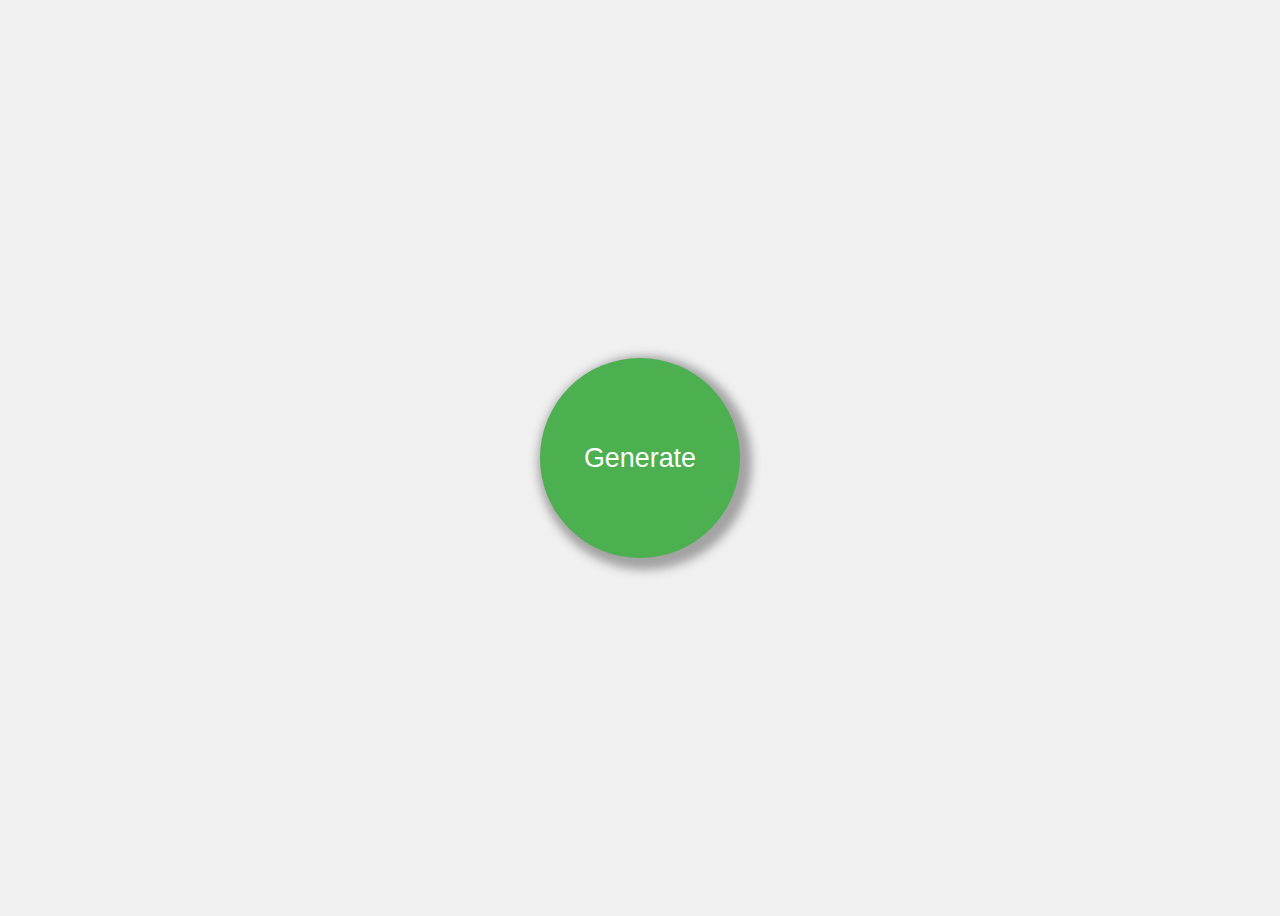
==== index.html @ 3f6a5c1a "Rename main.html to index.html" ====
<!DOCTYPE html>
<html lang="en">
<head>
    <meta charset="UTF-8">
    <meta name="viewport" content="width=device-width, initial-scale=1.0">
    <link rel="stylesheet" href="main.css">
    <title>Random skála</title>
</head>
<body>

       <button onclick="generateHangnem()" id="outputButton">Generate</button>
    
<script src="script.js"></script>
</body>
</html>
---- main.css ----
body {
            font-family: Monospace;
            font-size: 120%;
            display: flex;
            justify-content: center;
            align-items: center;
            height: 100vh;
            background-color: #f0f0f0;
        }

        button {
            width: 200px;
            height: 200px;
            font-size: 1.4em;
            cursor: pointer;
            background-color: #4CAF50;
            color: white;
            border: none;
            border-radius: 50%;
            display: flex;
            justify-content: center;
            align-items: center;
            text-align: center;
            padding: 10px;
            box-shadow: 0px 4px 8px rgba(0, 0, 0, 0.1);
            transition: background-color 0.3s ease, transform 0.2s ease;
            -webkit-box-shadow: 5px 5px 10px 7px rgba(69,69,69,0.45);
-moz-box-shadow: 5px 5px 10px 7px rgba(69,69,69,0.45);
box-shadow: 5px 5px 10px 7px rgba(69,69,69,0.45);
        }

        button:hover {
            background-color: #45a049;
            transform: scale(1.05); 
        }

        button:active {
            transform: scale(0.98);
        }
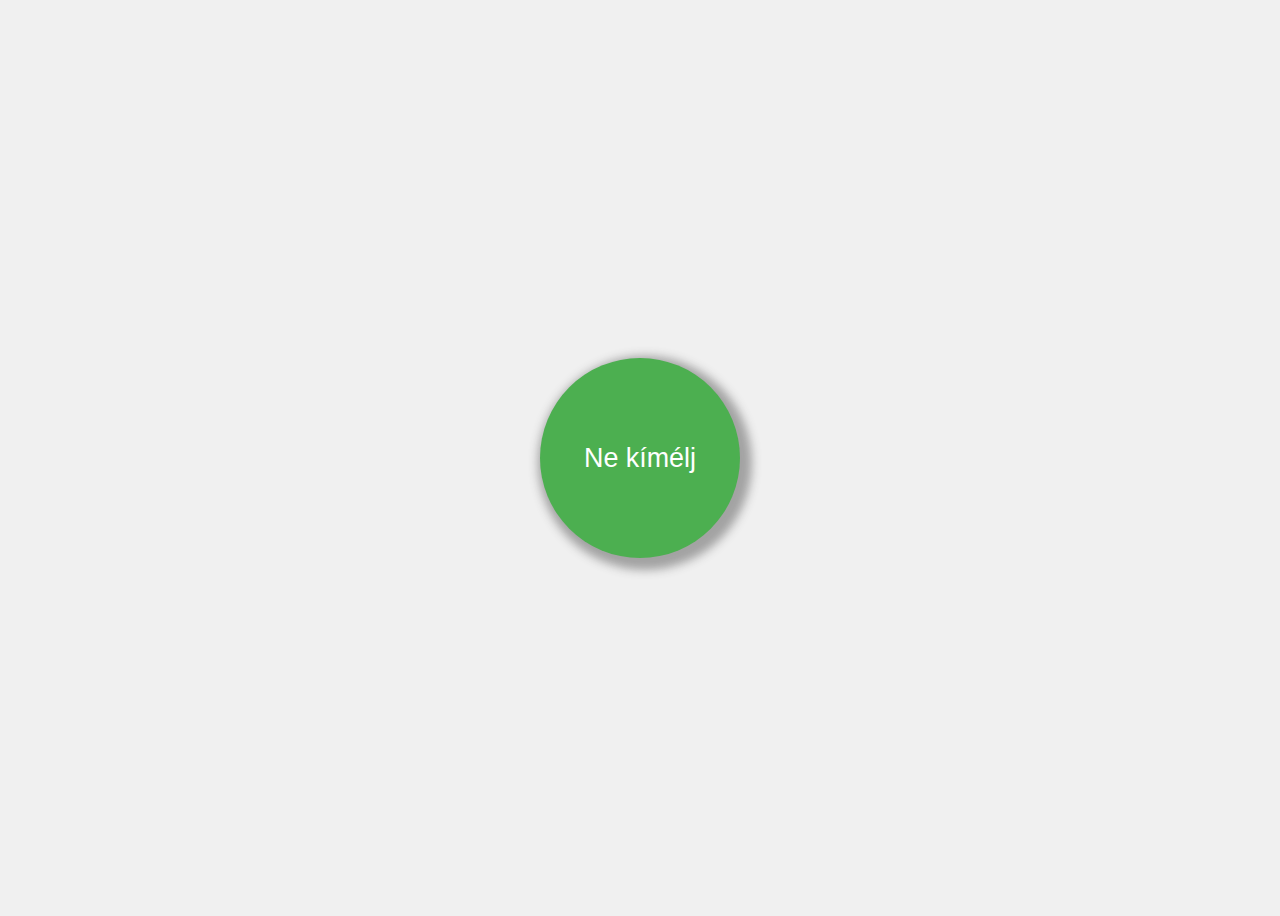
==== commit 6faeed74: "Update index.html" ====
--- a/index.html
+++ b/index.html
@@ -8,7 +8,7 @@
 </head>
 <body>
 
-       <button onclick="generateHangnem()" id="outputButton">Generate</button>
+       <button onclick="generateHangnem()" id="outputButton">Ne kímélj</button>
     
 <script src="script.js"></script>
 </body>
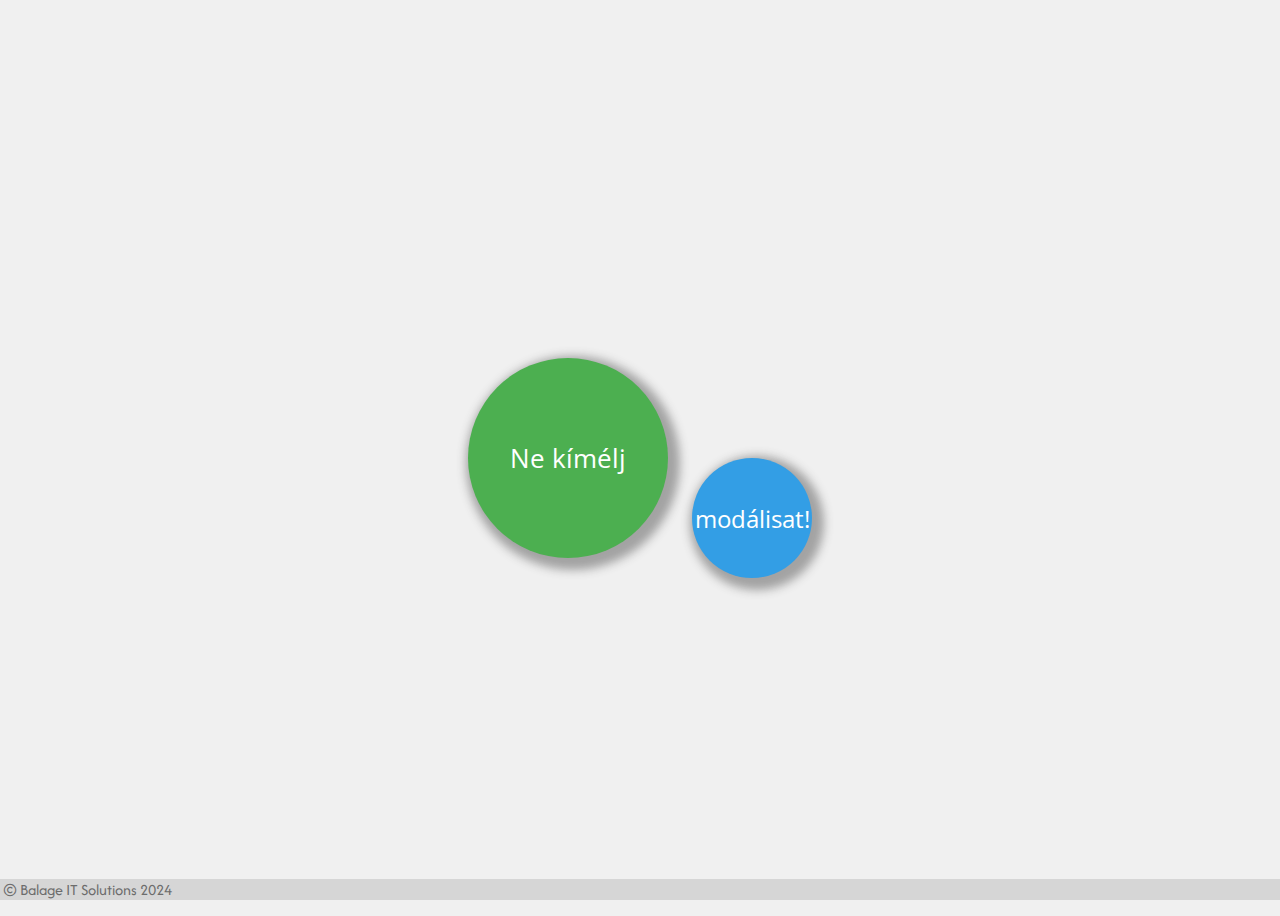
==== commit 9b3affa6: "add modals" ====
--- a/index.html
+++ b/index.html
@@ -3,12 +3,20 @@
 <head>
     <meta charset="UTF-8">
     <meta name="viewport" content="width=device-width, initial-scale=1.0">
+    <link rel="preconnect" href="https://fonts.googleapis.com">
+    <link rel="preconnect" href="https://fonts.gstatic.com" crossorigin>
+    <link href="https://fonts.googleapis.com/css2?family=Afacad+Flux:wght@100..1000&family=Open+Sans:ital,wght@0,300..800;1,300..800&display=swap" rel="stylesheet">
     <link rel="stylesheet" href="main.css">
     <title>Random skála</title>
 </head>
 <body>
 
        <button onclick="generateHangnem()" id="outputButton">Ne kímélj</button>
+
+       <button onclick="generateModal()" id="outputButton2">modálisat!</button>
+
+       <footer>&nbsp;&copy; Balage IT Solutions 2024</footer>
+
     
 <script src="script.js"></script>
 </body>
--- a/main.css
+++ b/main.css
@@ -1,6 +1,5 @@
         body {
-            font-family: Monospace;
-            font-size: 120%;
+            font-family: "Afacad Flux", sans-serif;
             display: flex;
             justify-content: center;
             align-items: center;
@@ -8,12 +7,40 @@
             background-color: #f0f0f0;
         }
 
-        button {
+        #outputButton {
             width: 200px;
             height: 200px;
-            font-size: 1.4em;
+            font-size: 1.6em;
             cursor: pointer;
             background-color: #4CAF50;
+            color: white;
+            border: none;
+            border-radius: 50%;
+            display: flex;
+            justify-content: center;
+            align-items: center;
+            text-align: center;
+            padding: 10px;
+            box-shadow: 0px 4px 8px rgba(0, 0, 0, 0.1);
+            transition: background-color 0.3s ease, transform 0.2s ease;
+            -webkit-box-shadow: 5px 5px 10px 7px rgba(69,69,69,0.45);
+            -moz-box-shadow: 5px 5px 10px 7px rgba(69,69,69,0.45);
+            box-shadow: 5px 5px 10px 7px rgba(69,69,69,0.45);
+        }
+
+        #outputButton:hover {
+            background-color: #45a049;
+            transform: scale(1.05); 
+        }
+
+        #outputButton2 {
+            width: 120px;
+            height: 120px;
+            margin-left: 1em;
+            margin-top: 5em;
+            font-size: 1.5em;
+            cursor: pointer;
+            background-color: #339ee5;
             color: white;
             border: none;
             border-radius: 50%;
@@ -28,12 +55,18 @@
 -moz-box-shadow: 5px 5px 10px 7px rgba(69,69,69,0.45);
 box-shadow: 5px 5px 10px 7px rgba(69,69,69,0.45);
         }
-
-        button:hover {
-            background-color: #45a049;
+        #outputButton2:hover {
+            background-color: #2f92d4;
             transform: scale(1.05); 
         }
-
         button:active {
             transform: scale(0.98);
         }
+        footer {
+            position: fixed;
+            bottom: 0;
+            left: 0;
+            width: 100vw;
+            background-color: rgb(214, 214, 214);
+            color:rgb(108, 108, 108)
+        }
